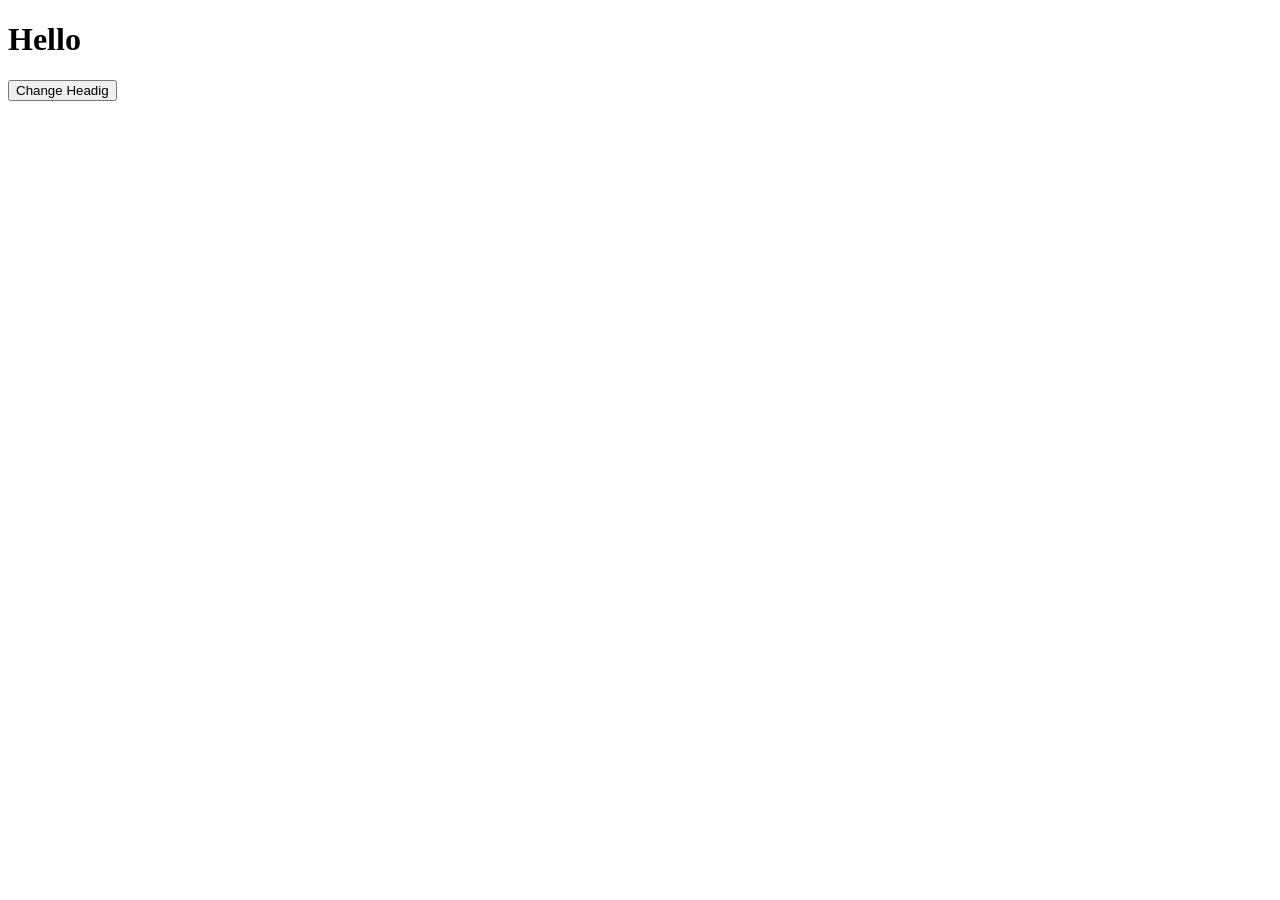
==== frontend/index.html @ 213f81c6 "frontend" ====
<!-- <h1>Hi</h1>
<h2>Hello</h2>
<h3>Gm</h3>
<h4>Welcome</h4>
<h5>Have a nice day</h5>
<h5>Bye</h5> -->

<!-- ###############3 -->

<!-- <h1>About me</h1>

<p>my name is Sneha B Biradar.I'm from vijayapur.I have done miniprojects.
for maternal health topic we have done miniproject in first year.

</p> -->

<!-- #################### -->

<!-- <h1>my fav</h1>
<img src="./dosa-5oF7d_hPJG4-scaled.webp" alt="dosa" height="300" width="300"> -->

<!-- #################student portal############3 -->

<!-- <h1>student portal</h1>
<button onclick="alert('login clicked!')">login</button> -->
<!-- 
<h1>welcome to the student portal</h1>
<label>enter your name:</label>
<input type="text" placeholder="enter your name">

<br>
<br>

<label>enter your email:</label>
<input type="email" placeholder="enter you email">

<br>
<br>

<label>enter your password:</label>
<input type="password" placeholder="enter your password">

<br>
<br>

<label>enter your phne no</label>
<input type="tel" placeholder="enter your phne no">

<br>
<br>

<label>enter your date of birth</label>
<input type="date" placeholder="enter your date of birth">
<br>
<br>
<label>enter your gender</label>
<input type="checkbox" name="gender" value="male">Male
<input type="checkbox" name="gender" value="female">Female
<br>
<br>

<button onclick="alert('form submitted!')">Submit</button> -->

<!-- ########### table creation ############ -->
<!-- 
<h1>Student Marks</h1>

    <table border="2">
        <tr>
            <th>Student Name</th>
            <th>Subject</th>
            <th>Marks</th>
        </tr>

        <tr>
            <td>John Doe</td>
            <td>Math</td>
            <td>85</td>
        </tr>

        <tr>
            <td>Jane Smith</td>
            <td>Science</td>
            <td>92</td>
        </tr>

        <tr>
            <td>Macheal Jahnson</td>
            <td>history</td>
            <td>78</td>
        </tr>

        <tr>
            <td>emily Davis</td>
            <td>English</td>
            <td>88</td>
        </tr>

    </table>

</body>
</html> -->


<!-- ########### -->
<!-- 
<!DOCTYPE html>
<html lang="en">
<head>
    <meta charset="UTF-8">
    <meta name="viewport" content="width=device-width, initial-scale=1.0">
    <title>Student Registration</title>
    <link rel="stylesheet" href="style.css">
</head>
<body>
    <div class="container">
        <h1>Student Registration</h1>
        <p>Enter your details below:</p>
        <input type="text" placeholder="enter your name">
        <br><br>
        <input type="email" placeholder="enter your email">
        <br><br>
        <input type="password" placeholder="enter your password">
        <br><br>
        <button>Register Now</button>

    </div>
    
</body>
</html> -->


<!-- ################### -->

<!-- 
<!DOCTYPE html>
<html lang="en">
<head>
    <meta charset="UTF-8">
    <meta name="viewport" content="width=device-width, initial-scale=1.0">
    <title>My Portfolio</title>
     <link rel="stylesheet" href="style.css">
</head>
<body>
    <nav>
        <h2>My portfolio</h2>
        <div class="links">
            <a href="#about">About</a>
            <a href="#project">Project</a>
            <a href="#skill">Skill</a>
            <a href="#contact">Contact</a>
        </div>
    </nav>
    <section class="heroine">
    <h1>hello,I'm Sneha</h1>
    <p> I am learning HTML,css and javascript</p>
    <button>contact me</button>
</section>

<h2 class="heading" My skills></h2>
<div class="container">
    <div class="card">
        <h2>html</h2>
        <p>I create web page using HtML</p>
    </div>
    <div class="card">
        <h2>css</h2>
        <p> I style web pages using css</p>
    </div>
    <div class="card">
        <h2>javascript</h2>
        <p> I add interactivity  to web pages using javascript</p>

    </div>
</div>
    
</body>
</html> -->


<!-- ############### -->

<!-- <!DOCTYPE html>
<html lang="en">
<head>
    <meta charset="UTF-8">
    <meta name="viewport" content="width=device-width, initial-scale=1.0">
    <title>change text</title>
    <script src="script.js "defer></script>
</head>
<body>
    
<h1 id="title">Hello</h1>
<button onclick="changetext()">
    Change Headig
</button>
    
</body>
</html> -->

<!DOCTYPE html>
<html lang="en">
<head>
    <meta charset="UTF-8">
    <meta name="viewport" content="width=device-width, initial-scale=1.0">
    <title>change background color</title>
     <script src="script.js "defer></script>
</head>
<body>
    <h1 id="background color">Hello</h1>
<button onclick="changebackgroundcolor()">
    Change Headig
    
</body>
</html>
---- frontend/style.css ----
/* /* h1{
    color:red;
    font-size: 40px;
    text-align: center;
    font-family: Arial, sans-serif;
}
    
    

body{
    background-color: rgb(0, 242, 255);
    font-family: Arial, sans-serif;
}

p{
    font-size: 20px;
}
 div{
    text-align: center;
    border: 1px solid black;
    margin: 20px;
    padding: 20px;

 }

 button{
    background-color: blue;
    color: white;
    padding: 10px 20px;
    border: none;
    border-radius: 5px;
    cursor: pointer;
 }
 .container{
    background-color: white;
    width: 350px;
    margin: 100px auto;
    padding: 20px;
    border-radius: 15px;
 }
 input{
    padding: 12px;
    width: 90%;
    border:1px solid gray;
    border-radius: 5px;
 } */




   /* #####################3 */

   /* body{
    margin: 0;
    font-family: Arial;
   }
nav{
    background-color:rgb(0, 255, 115);
    color: white;
    padding: 15px 30px;
    display: flex;
    justify-content:space-between ;
    align-items: center;
}
.links a{
    color: white;
    text-decoration: none;
    margin: 10px;

}
.heroine{
    background-color: aqua;
    text-align: center;
    padding: 60px 20px;

}

button{
    background-color: navy;
    color: white;
    padding: 12px 25px;
    border: none;
}
.heading{
    text-align: center;
}
.container{
    display: flex;
    gap: 20px;
    margin: 20px;
}
.card{
    background-color: antiquewhite;
    padding:20px ;
    border-radius: 10px;
    box-shadow: 0 4px 8px gray;
    flex: 1;
}
@media(max-width:600px){
    nav{
        flex-direction: column;
        text-align: center;
    }
    .links{
        display: flex;
        flex-direction: column;
    }
    .container{
        flex-direction: column;
    }
    .heroine{
        padding: 30px 10px;
    }
}  */
---- frontend/style.css ----
/* /* h1{
    color:red;
    font-size: 40px;
    text-align: center;
    font-family: Arial, sans-serif;
}
    
    

body{
    background-color: rgb(0, 242, 255);
    font-family: Arial, sans-serif;
}

p{
    font-size: 20px;
}
 div{
    text-align: center;
    border: 1px solid black;
    margin: 20px;
    padding: 20px;

 }

 button{
    background-color: blue;
    color: white;
    padding: 10px 20px;
    border: none;
    border-radius: 5px;
    cursor: pointer;
 }
 .container{
    background-color: white;
    width: 350px;
    margin: 100px auto;
    padding: 20px;
    border-radius: 15px;
 }
 input{
    padding: 12px;
    width: 90%;
    border:1px solid gray;
    border-radius: 5px;
 } */




   /* #####################3 */

   /* body{
    margin: 0;
    font-family: Arial;
   }
nav{
    background-color:rgb(0, 255, 115);
    color: white;
    padding: 15px 30px;
    display: flex;
    justify-content:space-between ;
    align-items: center;
}
.links a{
    color: white;
    text-decoration: none;
    margin: 10px;

}
.heroine{
    background-color: aqua;
    text-align: center;
    padding: 60px 20px;

}

button{
    background-color: navy;
    color: white;
    padding: 12px 25px;
    border: none;
}
.heading{
    text-align: center;
}
.container{
    display: flex;
    gap: 20px;
    margin: 20px;
}
.card{
    background-color: antiquewhite;
    padding:20px ;
    border-radius: 10px;
    box-shadow: 0 4px 8px gray;
    flex: 1;
}
@media(max-width:600px){
    nav{
        flex-direction: column;
        text-align: center;
    }
    .links{
        display: flex;
        flex-direction: column;
    }
    .container{
        flex-direction: column;
    }
    .heroine{
        padding: 30px 10px;
    }
}  */
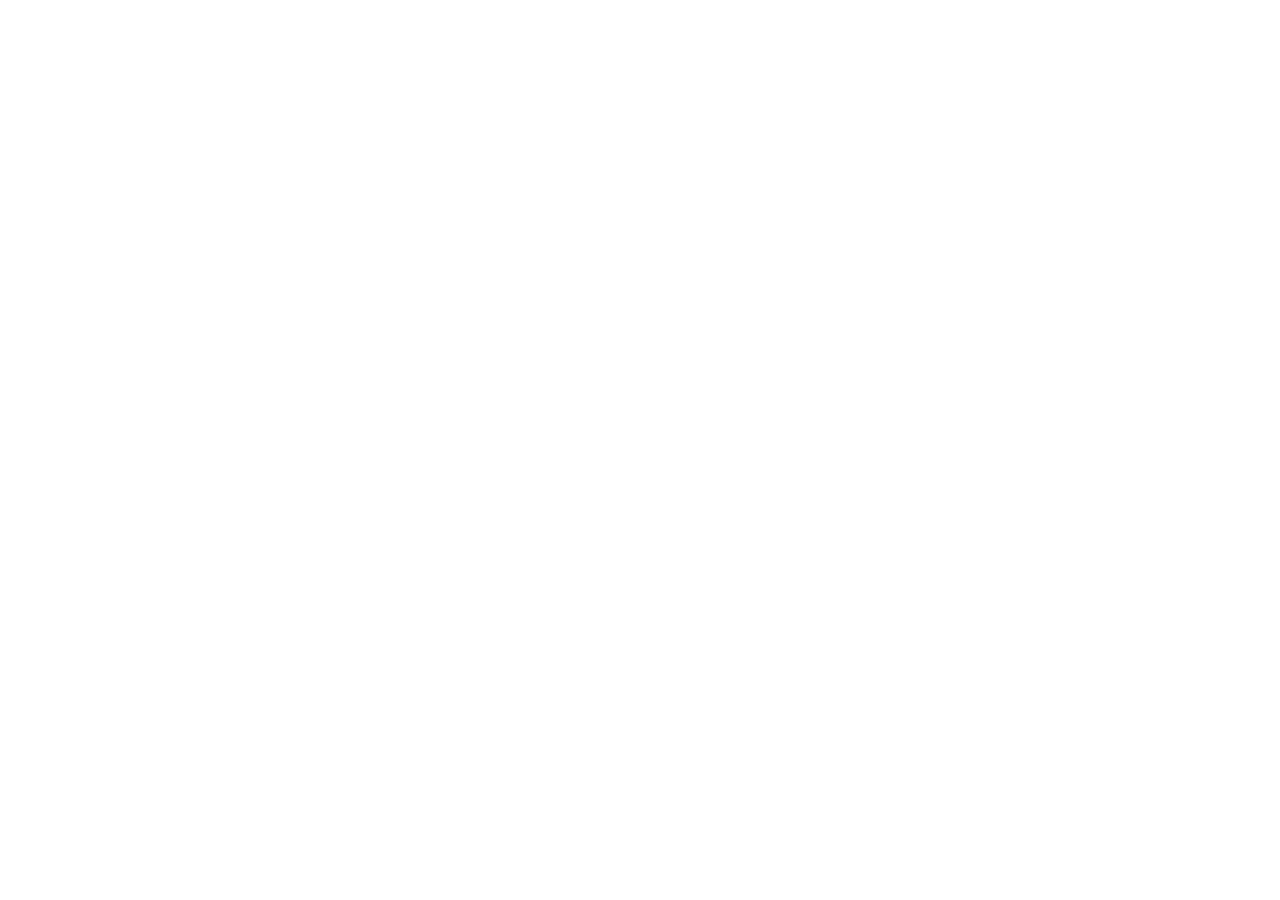
==== commit 0f209dd5: "day4" ====
--- a/frontend/index.html
+++ b/frontend/index.html
@@ -198,7 +198,7 @@
 </body>
 </html> -->
 
-<!DOCTYPE html>
+<!-- <!DOCTYPE html>
 <html lang="en">
 <head>
     <meta charset="UTF-8">
@@ -212,4 +212,4 @@
     Change Headig
     
 </body>
-</html>
+</html> -->
